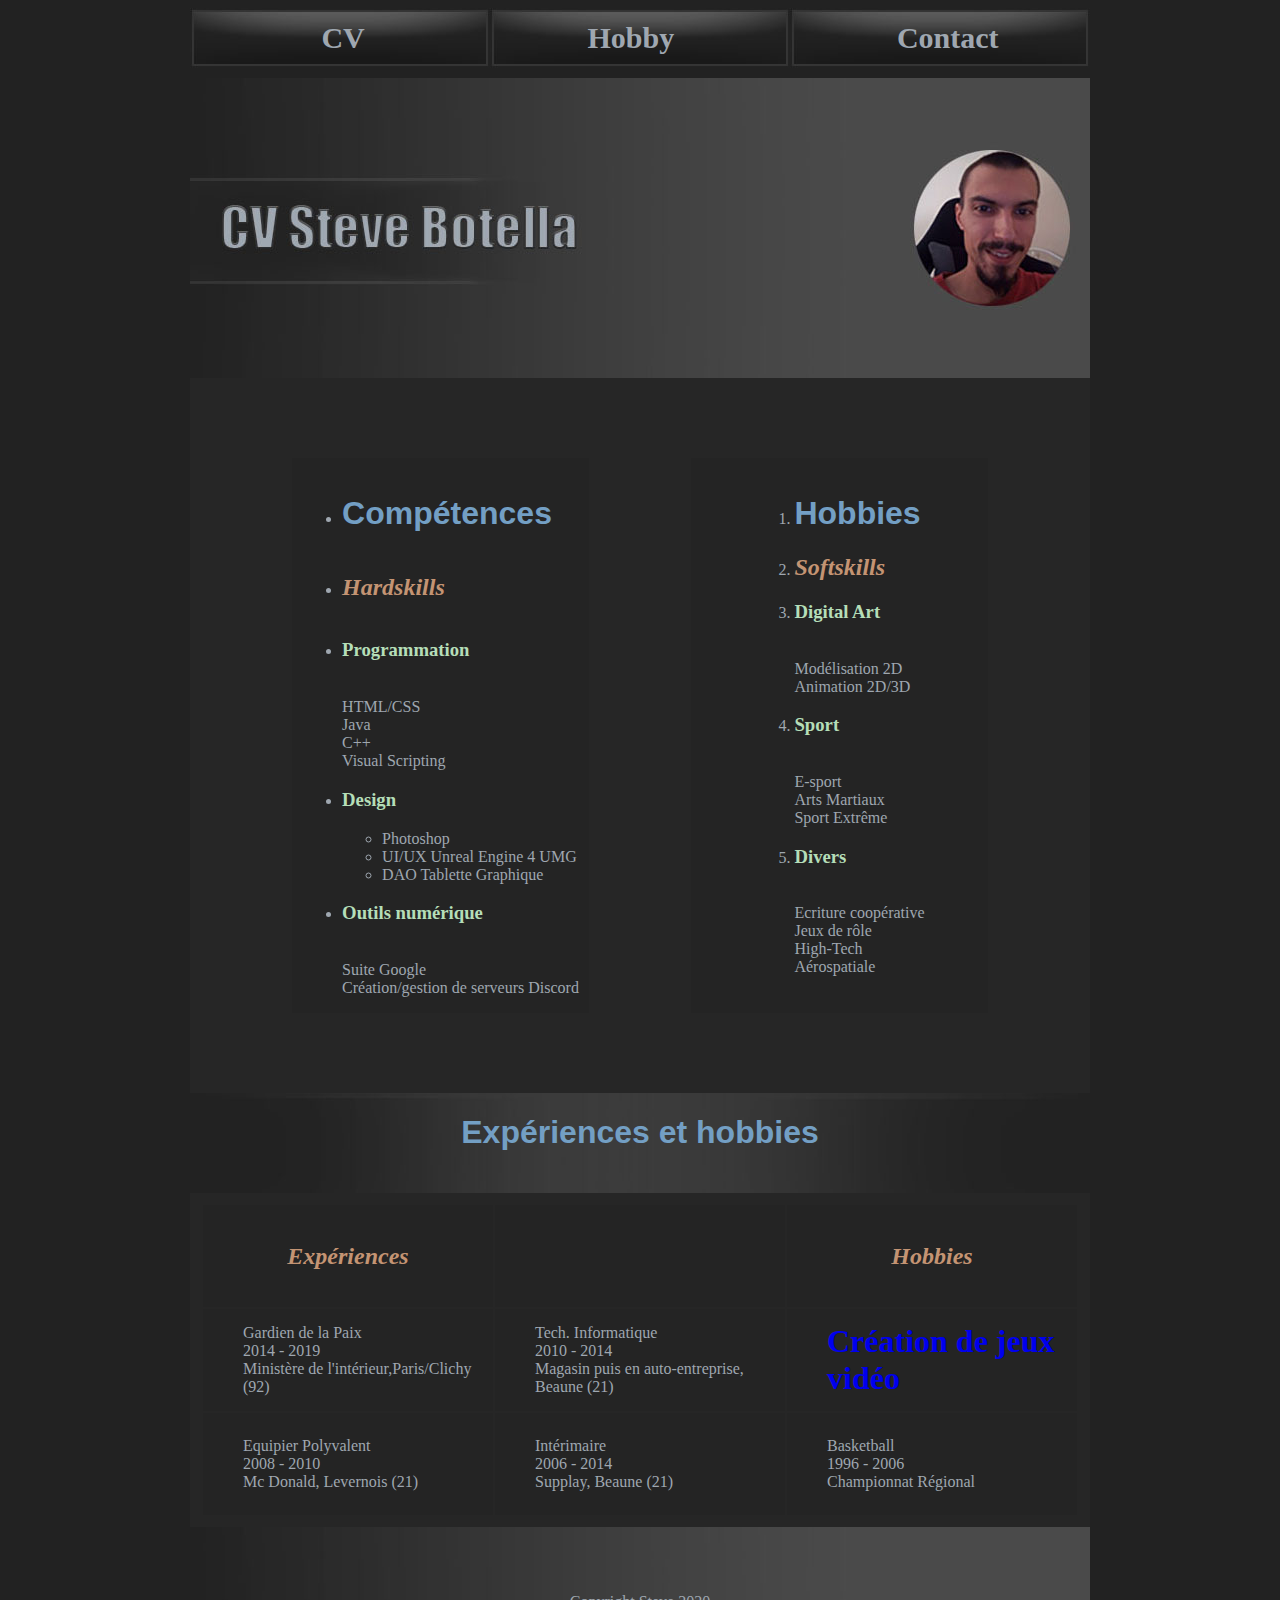
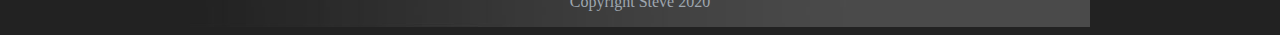
==== index.html @ 9a6cf1ef "Add files via upload" ====
<!--Définir le type de document-->
<!DOCTYPE html>
<html lang="fr">
<!--bloc concernant la structure du site-->

<head>
    <!--Le type de symboles et langues utilisable-->
    <meta charset="UTF-8">
    <!--Prendre la largeur de l'écran, définir son scaling-->
    <meta name="viewport" content="width=device-width, initial-scale=1.0">
    <!--Titre pour google-->
    <title>CV Steve Botella</title>
    <!--Lier la page de style css à la page index-->
    <link rel="stylesheet" href="styles.css">
</head>
<!--Intérieur de la page-->

<body>
    <main>
        <header>
            <nav class="NavBar">
                <!--List a puce afin de créer la NavBar-->
                <ul class="NavButton">
                    <!--Lien interne vers la page principale-->
                    <li><a href="index.html">CV</a></li>
                    <!-- Lien interne vers la page hobby-->
                    <li><a href="hobby.html">Hobby</a></li>
                    <!-- Lien interne vers la page contact-->
                    <li><a href="contact.html">Contact</a></li>
                </ul>
            </nav>
            <div id="Img_CV"></div>
        </header>
        <!--Block concernant les compétences (classe parent)-->
        <div class="CompetencesEtHobbies">
            <div class="Competences">
                <ul class="CompetencesList">
                    <!--Titre principale du block-->
                    <li><h1 class="TitreUn">Compétences</h1>
                    </li>
                    <!--Titre secondaire du block-->
                    <li><h2>Hardskills</h2>
                    </li>
                    <!--La compétence et sa description-->
                    <li class="CompetencesDescription">
                        <h3>Programmation</h3><br>HTML/CSS<br>Java<br>C++<br>Visual Scripting
                    </li>
                    <!--La compétence et sa description-->
                    <li class="CompetencesDescription">
                        <h3>Design</h3>
                        <ul>
                            <li>
                                Photoshop
                            </li>
                            <li>
                                UI/UX Unreal Engine 4 UMG
                            </li>
                            <li>
                                DAO Tablette Graphique
                            </li>
                        </ul>
                    </li>
                    <!--La compétence et sa description-->
                    <li class="CompetencesDescription">
                        <h3>Outils numérique</h3><br>Suite Google<br>Création/gestion de serveurs Discord
                    </li>
                </ul>
            </div>
            <div class="Hobbies">
                <ol>
                    <!--Titre principale du block-->
                    <li><h1>Hobbies</h1>
                    </li>
                    <!--Titre secondaire du block-->
                    <li><h2>Softskills</h2>
                    </li>
                    <li class="HobbiesDescription">
                        <!--Le hobby et sa description-->
                        <h3>Digital Art</h3><br>Modélisation 2D<br>Animation 2D/3D
                    </li>
                    <li class="HobbiesDescription">
                        <!--Le hobby et sa description-->
                        <h3>Sport</h3><br>E-sport<br>Arts Martiaux<br>Sport Extrême
                    </li>
                    <li class="HobbiesDescription">
                        <!--Le hobby et sa description-->
                        <h3>Divers</h3><br>Ecriture coopérative<br>Jeux de rôle<br>High-Tech<br>Aérospatiale
                    </li>
                </ol>
            </div>
        </div>
        <div class="ExperiencesTitle">
            <h1>Expériences et hobbies</h1>
        </div>
        <div class="Experiences">
            <!--Tableau des expériences et hobbies-->
            <table>
                <!--Les colonnes-->
                <tr>
                    <!--Les lignes-->
                    <td>
                        <h2>Expériences</h2>
                    </td>
                    <td></td>
                    <td>
                        <h2>Hobbies</h2>
                    </td>
                </tr>
                <tr>
                    <td class="CellText">Gardien de la Paix<br>2014 - 2019<br>Ministère de l'intérieur,Paris/Clichy (92)
                    </td>
                    <td class="CellText">Tech. Informatique<br>2010 - 2014<br>Magasin puis en auto-entreprise, Beaune
                        (21)</td>
                    <td class="CellText"><a href="hobby.html">Création de jeux vidéo</a></td>
                </tr>
                <tr>
                    <td class="CellText">Equipier Polyvalent<br>2008 - 2010<br>Mc Donald, Levernois (21)</td>
                    <td class="CellText">Intérimaire<br>2006 - 2014<br>Supplay, Beaune (21)</td>
                    <td class="CellText">Basketball<br>1996 - 2006<br>Championnat Régional</td>
                </tr>
            </table>
        </div>
        <footer>
            <p>Copyright Steve 2020</p>
        </footer>
    </main>
</body>

</html>
---- styles.css ----
body {
    background-color: #222222;
}

main {
    display: flex;
    background-color: #222222;
    color: #9fa7b0;
    font-family: 'East Sea Dokdo', cursive;
    width: 900px;
    flex-direction: column;
    margin: 0 auto;
    padding: 0;
}

header {
    margin: 0;
    padding: 0;
}

a:link, a:active, a:visited, a:hover, a:focus {
    text-decoration: none;
    font-size: 2em;
    font-weight: bold;
}

h1 {
    color: #739fc4;
    font-family: 'Nunito', sans-serif;
}

h2 {
    color: #c49473;
    font-style: italic;
}

h3 {
    color: hsl(124, 38%, 79%);
    font-weight: bold;
}

.NavBar {
    margin-bottom: 10px;
}

.NavButton {
    display: flex;
    height: 60px;
    justify-content: space-around;
    flex-direction: row;
    background-image: url("NavButton.jpg");
    width: auto;
    list-style-type: none;
    margin: 0;
    padding: 0;
}

.NavButton li {
    font-size: 20px;
    font-style: normal;
    color: white;
    margin: auto;
}

.NavButton a {
    position: relative;
    left: 20px;
}

.NavButton a:link, a:active, a:visited {
    color: #9fa7b0;
    text-decoration: none;
    font-size: 1.5em;
    font-weight: bold;
}

#Img_CV {
    height: 300px;
    background-image: url("img_CV.jpg");
}

#Img_CV:hover {
    height: 300px;
    background-image: url("img_CVHover.jpg");
}

.CompetencesEtHobbies {
    display: flex;
    flex-direction: row;
    justify-content: space-evenly;
    background-color: #262626;
    padding-top: 80px;
    padding-bottom: 80px;
}

.Competences {
    display: flex;
    justify-content: space-evenly;
    background-color: #242424;
    width: 33%;
}

.CompetencesList {
    display: flex;
    flex-direction: column;
    justify-content: space-evenly;
    background-color: #242424;
}

.Hobbies {
    display: flex;
    justify-content: space-around;
    background-color: #242424;
    width: 33%;
}

.ExperiencesTitle {
    display: flex;
    justify-content: space-evenly;    
    background-image: url("img_TitleBorder.jpg");
    height: 100px;
}

.Experiences {
    display: flex;
    flex-direction: row;
    justify-content: space-around;
    background-color: #262626;
}

table {
    margin-top: 10px;
    margin-bottom: 10px;
}

td {
    background-color: #242424;
    width: 230px;
    height: 100px;
}

td h2 {
    text-align: center;
}

.CellText {
    padding-left: 40px;
    padding-right: 20px;
}

.MyYT {
    margin-bottom: 50px;
    margin-left: auto;
    margin-right: auto;
    align-content: center;
}

.Unreal {
    text-align: center;
}

.ImageUE4 {
    align-content: center;
    margin: auto;
}

.PVideo {
    text-align: center;
}

.Email {
    text-align: center;
    margin-top: 20px;
}

.Email a {
    color: white;
}

.Ou {
    text-align: center;
}

form {
    margin-left: auto;
    margin-right: auto;
}

.Name {
    display: flex;
    flex-direction: row;
    margin-bottom: 10px;
}

.NameSpace {
    margin-right: 8px;
}

.Mail {
    display: flex;
    flex-direction: row;
    margin-bottom: 10px;
}

.Contact {
    display: flex;
    flex-direction: column;
    margin-bottom: 10px;
}

.MP {
    display: flex;
    flex-direction: column;
}

.BouttonEnvoyer {
    margin-top: 10px;
}

footer {
    background-image: url("img_Footer.jpg");
    height: 100px;
    text-align: center;
}

footer p {
    position: relative;
    top: 50px;
}
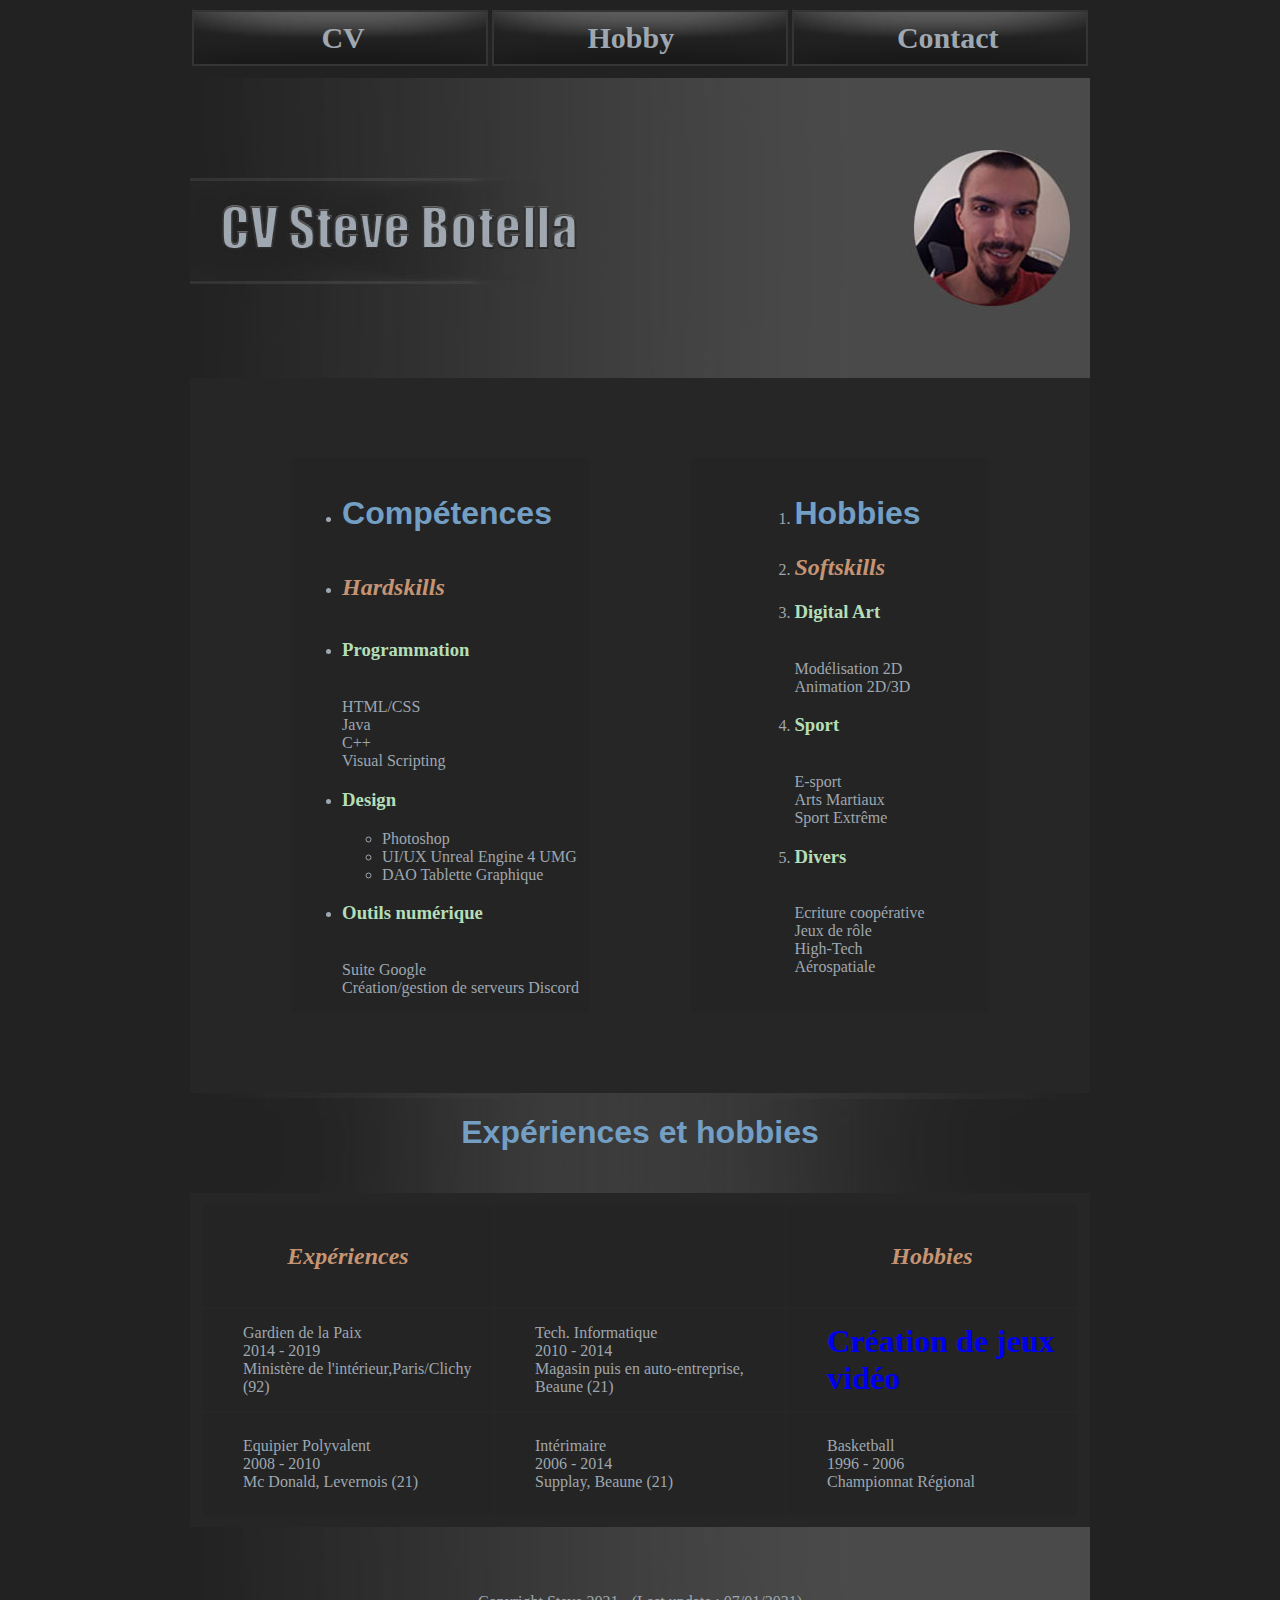
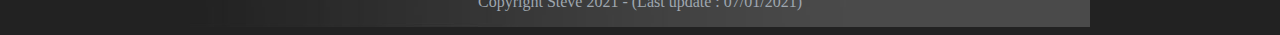
==== commit abb2026b: "Modification de la date de dernière mise à jour" ====
--- a/index.html
+++ b/index.html
@@ -121,7 +121,7 @@
             </table>
         </div>
         <footer>
-            <p>Copyright Steve 2020</p>
+            <p>Copyright Steve 2021 - (Last update : 07/01/2021)</p>
         </footer>
     </main>
 </body>
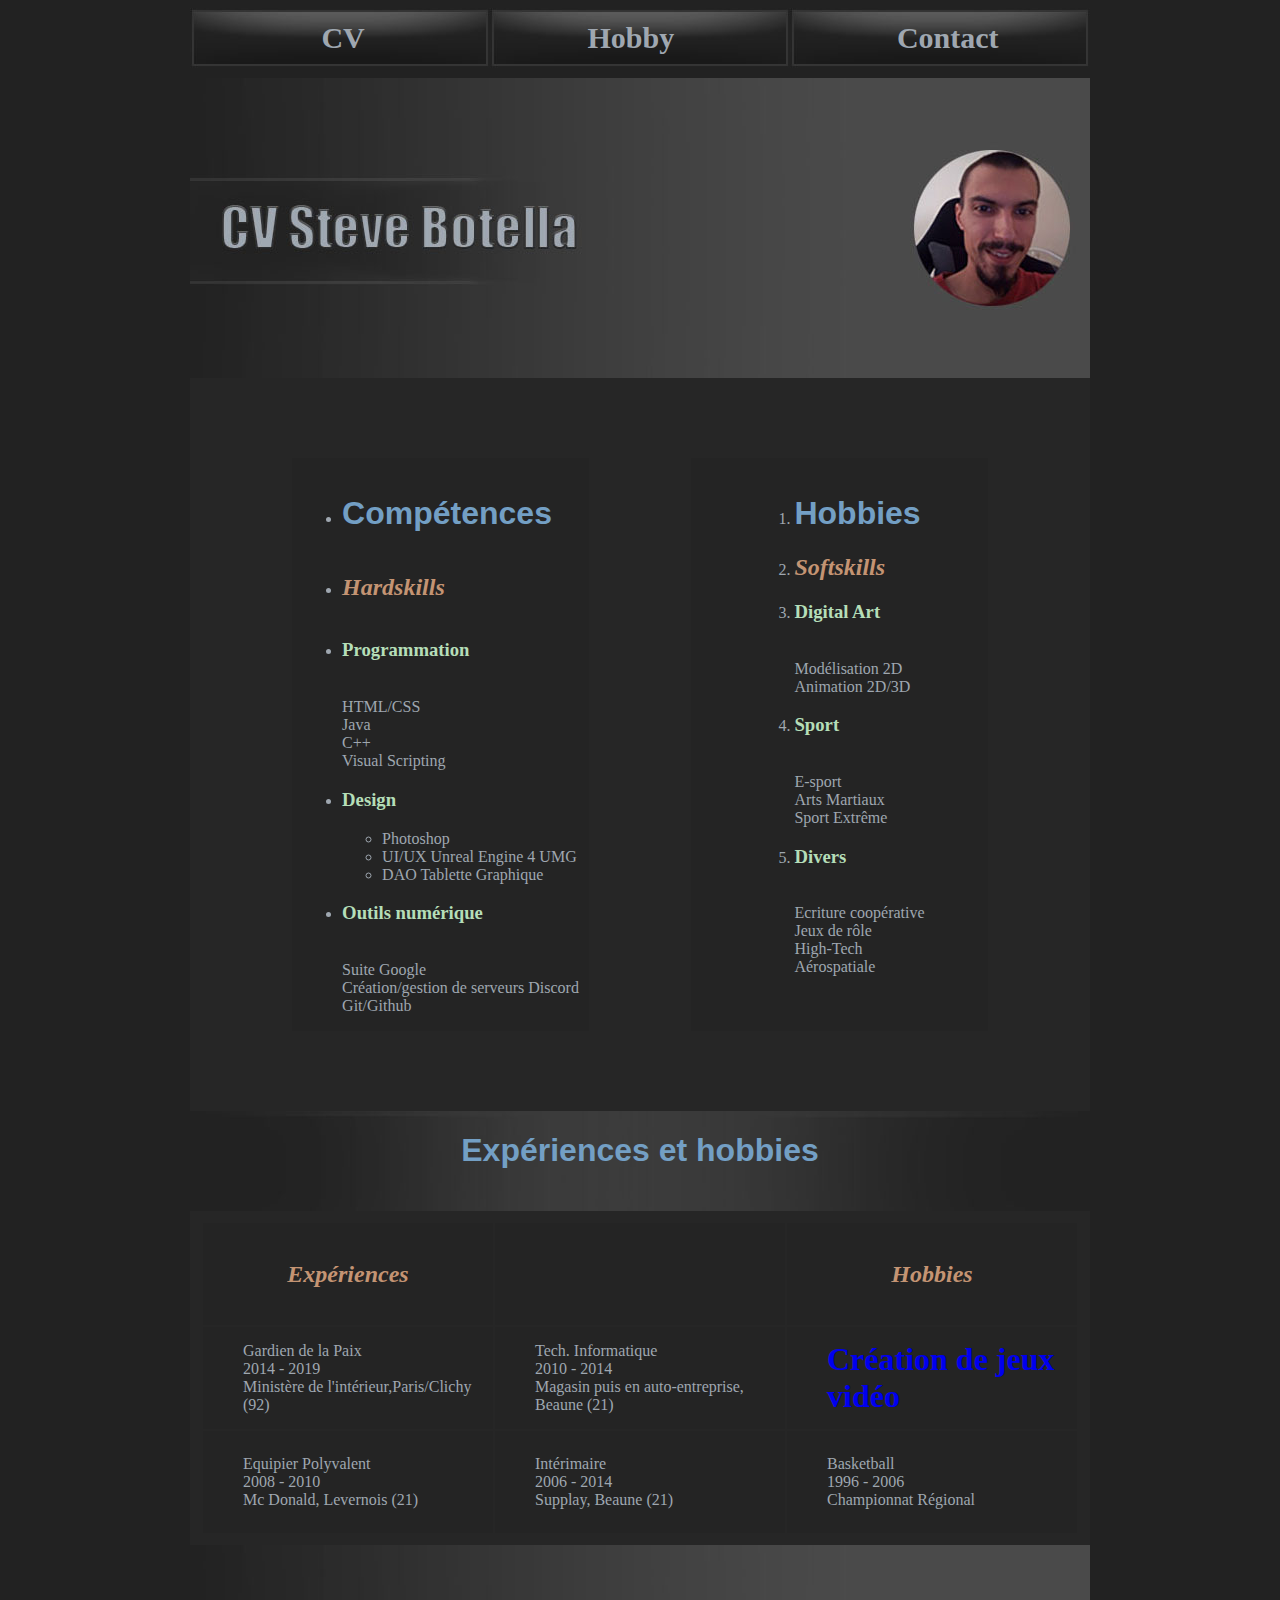
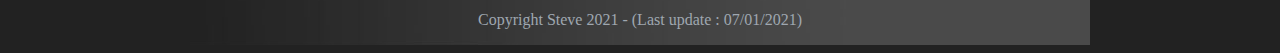
==== commit b6041d5f: "Ajout de la compétence Git/Github" ====
--- a/index.html
+++ b/index.html
@@ -62,7 +62,7 @@
                     </li>
                     <!--La compétence et sa description-->
                     <li class="CompetencesDescription">
-                        <h3>Outils numérique</h3><br>Suite Google<br>Création/gestion de serveurs Discord
+                        <h3>Outils numérique</h3><br>Suite Google<br>Création/gestion de serveurs Discord<br>Git/Github
                     </li>
                 </ul>
             </div>
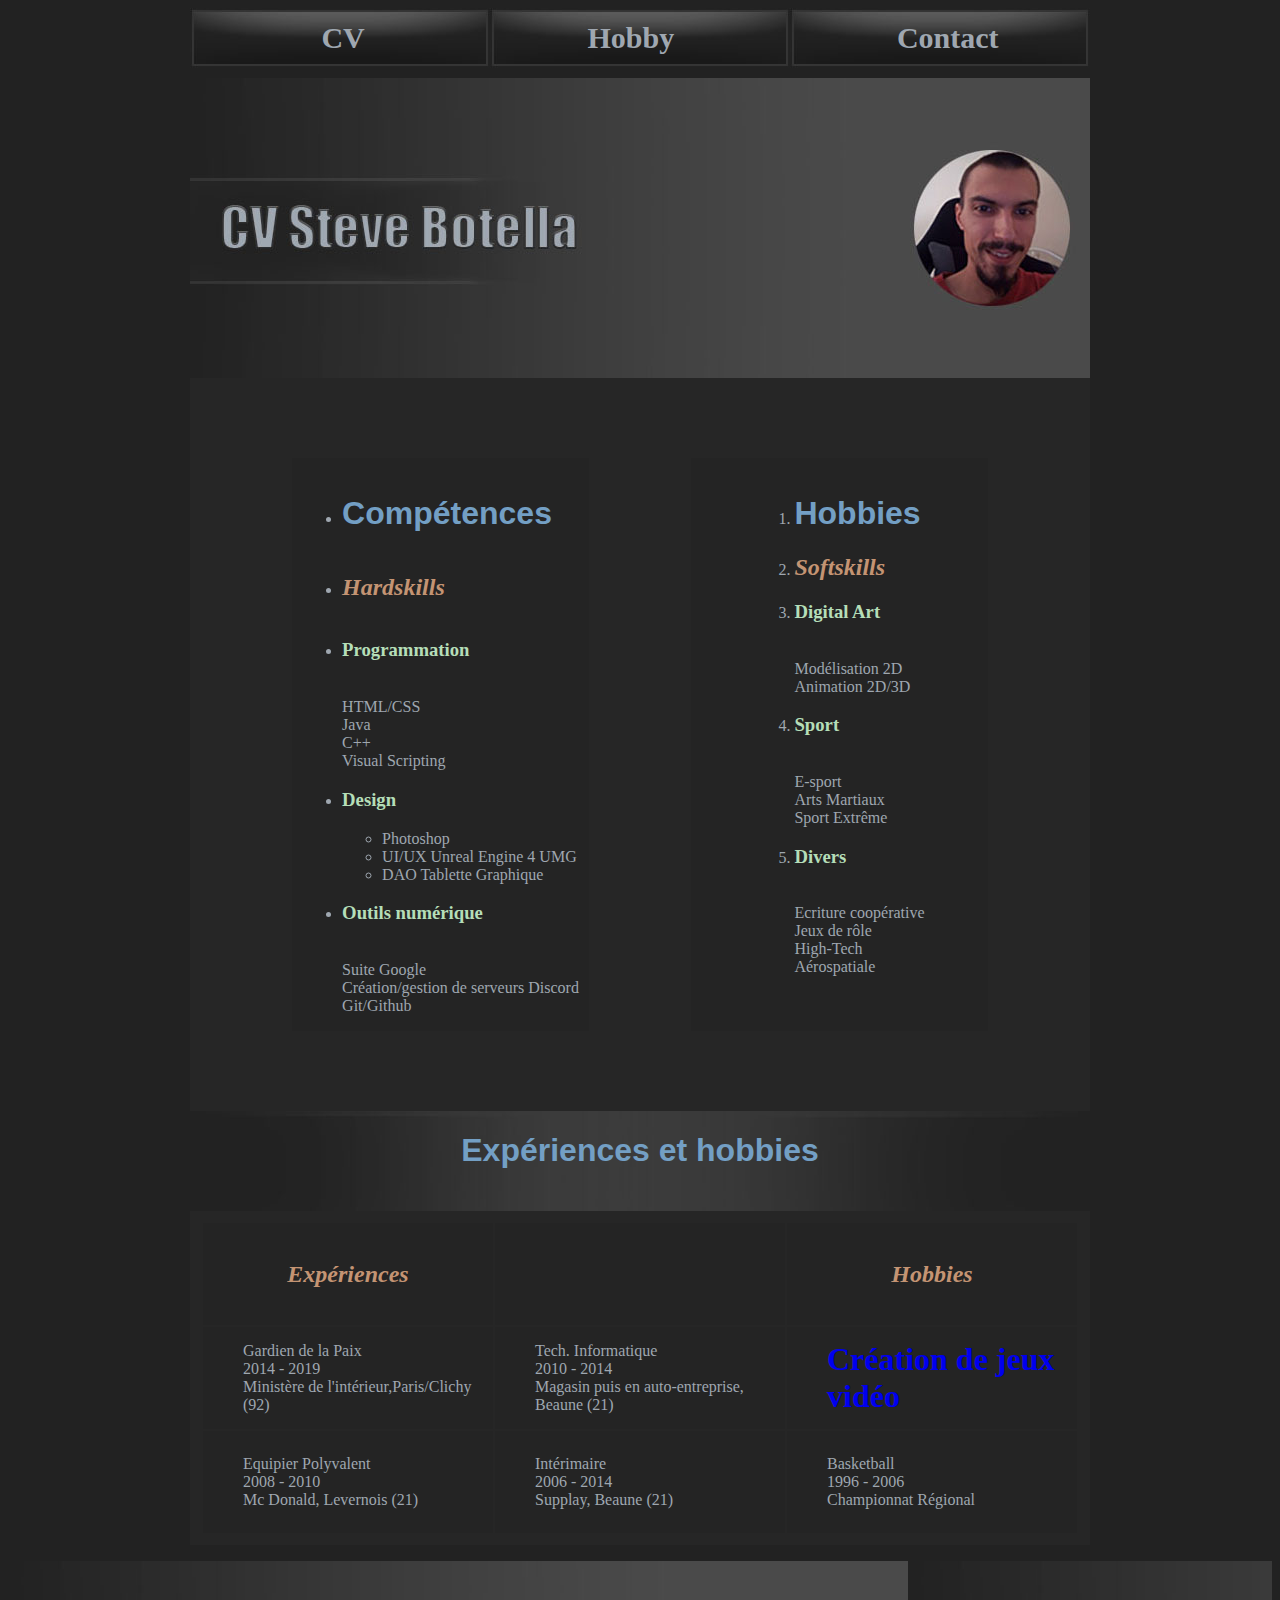
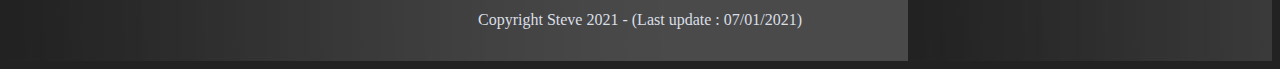
==== commit 19301a6f: "Création des fichiers PHP correspondant aux pages précédemment créées" ====
--- a/index.html
+++ b/index.html
@@ -120,10 +120,9 @@
                 </tr>
             </table>
         </div>
-        <footer>
-            <p>Copyright Steve 2021 - (Last update : 07/01/2021)</p>
-        </footer>
     </main>
 </body>
-
+<footer>
+    <p>Copyright Steve 2021 - (Last update : 07/01/2021)</p>
+</footer>
 </html>--- a/styles.css
+++ b/styles.css
@@ -159,10 +159,6 @@
     text-align: center;
 }
 
-.ImageUE4 {
-    align-content: center;
-    margin: auto;
-}
 
 .PVideo {
     text-align: center;
@@ -226,4 +222,5 @@
 footer p {
     position: relative;
     top: 50px;
+    color: #dadfe6;
 }